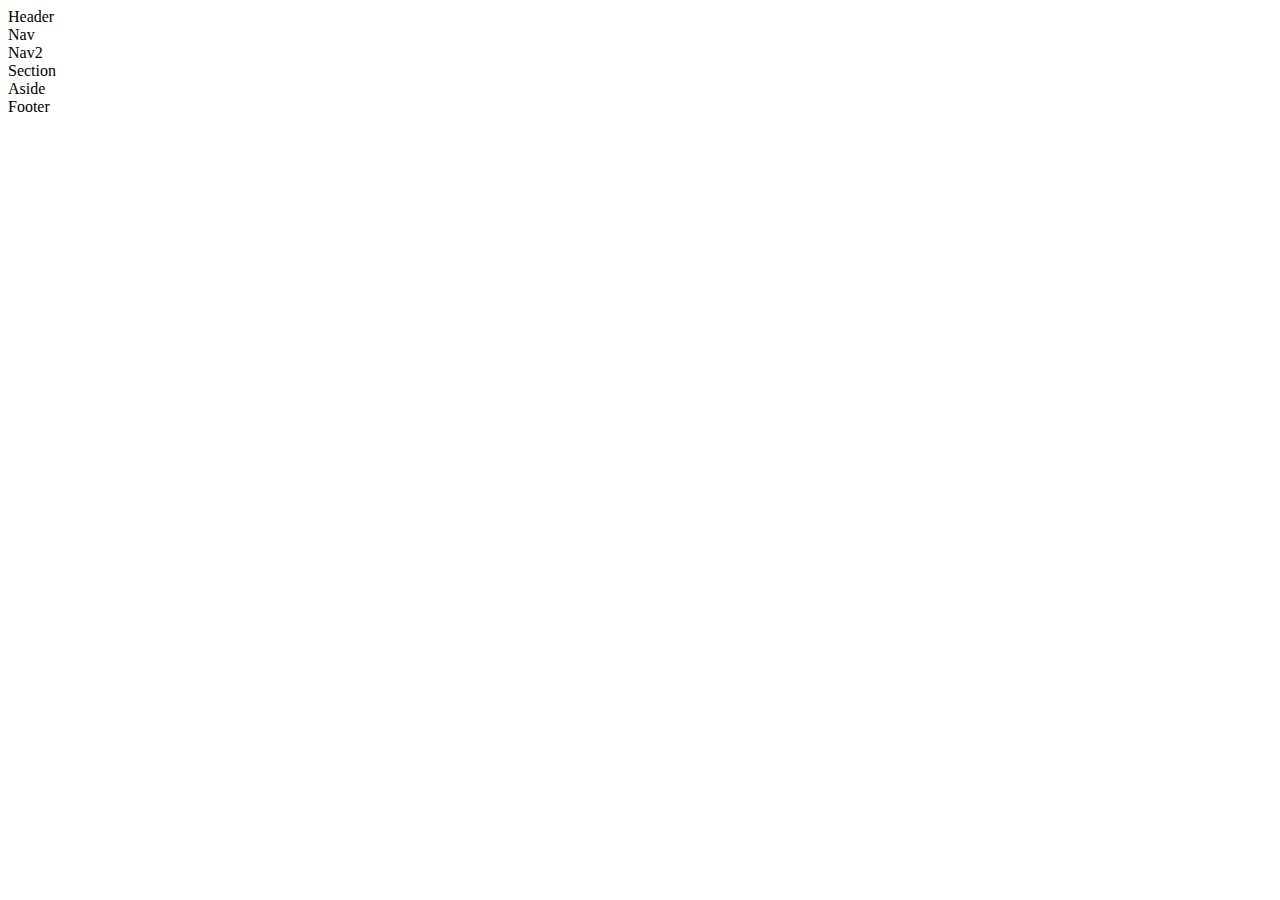
==== index.html @ b5e0253a "HTML" ====
<!DOCTYPE html>
<html lang="en">
<head>
    <meta charset="UTF-8">
    <meta http-equiv="X-UA-Compatible" content="IE=edge">
    <meta name="viewport" content="width=device-width, initial-scale=1.0">
    <title>Document</title>
    <link rel="stylesheet" href="Style.css">
</head>
<body>
    <main>
        <div id="Header"> Header</div>
        <div id="Nav">Nav</div>
        <div id="Nav2">Nav2</div>
        <div id="Section">Section</div>
        <div id="Aside">Aside</div>
        <div id="Footer">Footer</div>
     
   
        
    </main>
    
</body>
</html>
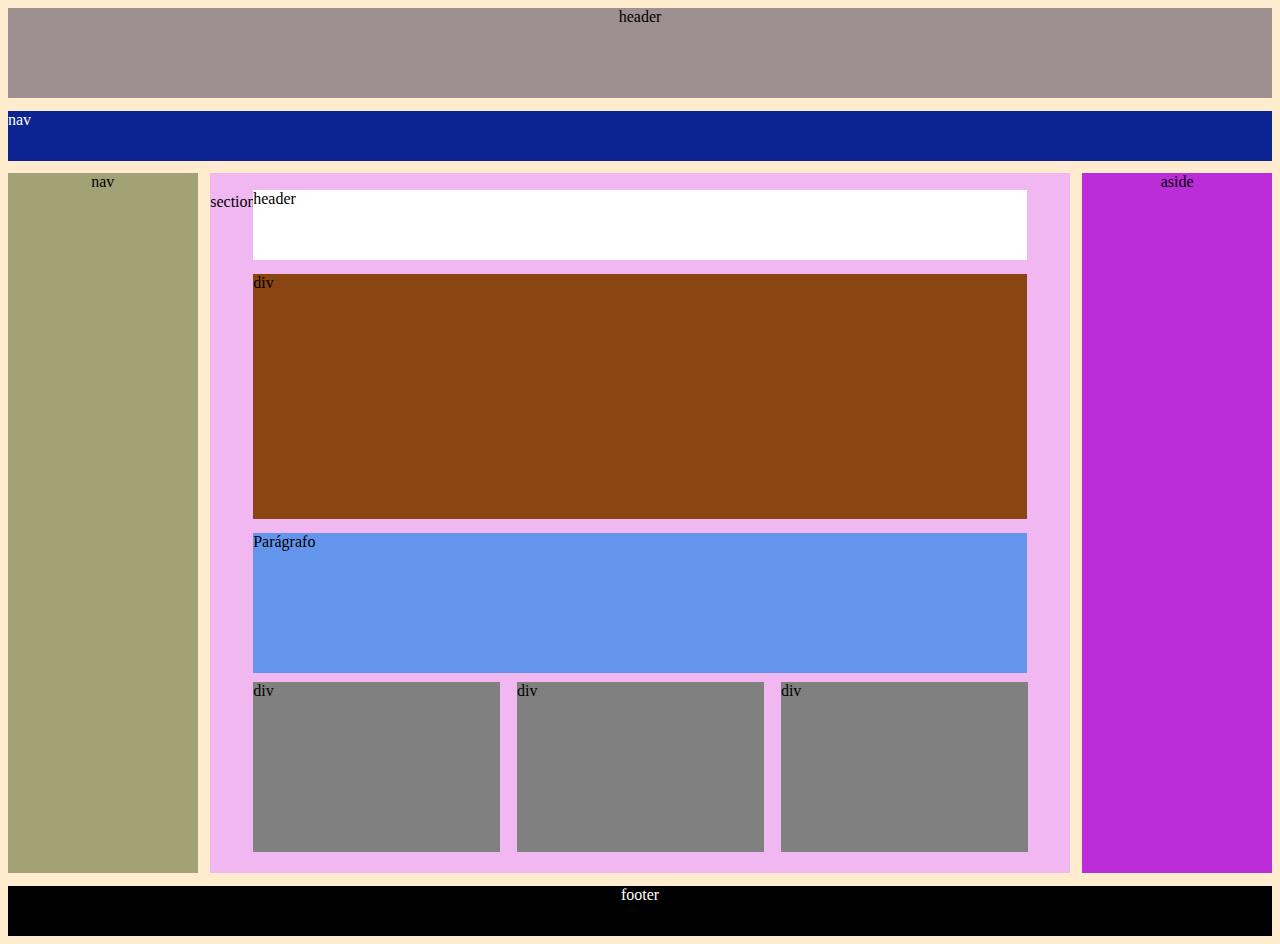
==== commit 6196ec80: "Resizing and additions" ====
--- a/index.html
+++ b/index.html
@@ -4,21 +4,41 @@
     <meta charset="UTF-8">
     <meta http-equiv="X-UA-Compatible" content="IE=edge">
     <meta name="viewport" content="width=device-width, initial-scale=1.0">
-    <title>Document</title>
+    <title>ChallengeV1.1</title>
     <link rel="stylesheet" href="Style.css">
 </head>
 <body>
     <main>
-        <div id="Header"> Header</div>
-        <div id="Nav">Nav</div>
-        <div id="Nav2">Nav2</div>
-        <div id="Section">Section</div>
-        <div id="Aside">Aside</div>
-        <div id="Footer">Footer</div>
-     
-   
+            
+        <header id="header1">header</header>
         
+        <nav id="nav1">nav</nav>
+        
+        <nav id="nav2">nav</nav>
+            
+        <section id="section">
+            
+            section
+            
+            <header id="header2">header</header>
+            
+            <div id="div1">div</div>
+            
+            <pgf id="paragrafo">Parágrafo</pgf>
+            
+            <div id="divs">               
+                <div id="div2">div</div>
+
+                <div id="div3">div</div>
+                 
+                <div id="div4">div</div>
+            </div>
+        
+        </section>                  
+        
+        <aside id="aside">aside</aside> 
+        <footer id="footer">footer</footer>     
+
     </main>
-    
 </body>
 </html>--- a/Style.css
+++ b/Style.css
@@ -0,0 +1,109 @@
+
+@charset "UTF-8";
+
+body{
+    background: blanchedalmond;
+}
+#header1{
+    display: flex;
+    justify-content: center;
+    position: relative;
+    height: 90px;
+    width: 100%;
+    background: rgb(158, 144, 144);
+}
+
+#nav1{
+    color: white;
+    position: relative;
+    margin-top: 1%;
+    height: 50px;
+    width: 100%;
+    background: rgb(12, 36, 143);
+
+}
+
+#nav2, #section, #aside{
+    display: flex;
+    justify-content: center;
+    width: 33.333%;
+    height: 700px;
+    float: left;
+    margin-bottom: 1%;
+    margin-top: 1%;
+
+}
+
+#nav2{
+    background: rgb(163, 162, 119);
+    width: 15%;
+}
+
+#section{
+    background: rgb(241, 183, 241);
+    width: 68%;
+    margin-right: 1%;
+    margin-left: 1%;
+    position: relative;
+}
+
+#section, #header2, #div1, #paragrafo, #divs{
+    display: flex;
+    flex-direction: column;
+}
+
+#header2{
+    background: white;
+    width: 90%;
+    height: 10%;
+    position: relative;
+    bottom: 3%;
+    left: 5%;
+}
+
+#div1{
+    background: saddlebrown;
+    width: 90%;
+    height: 35%;
+    position: relative;
+    bottom: 1%;
+    left: 5%;
+}
+#paragrafo{
+    background: cornflowerblue;
+    width: 90%;
+    height: 20%;
+    position: relative;
+    bottom: -1%;
+    left: 5%;
+}
+
+#divs{
+    display: flex;
+    flex-direction: row;
+    position: relative;
+    bottom: -1%;
+    left: 4%;
+
+} 
+
+#div2, #div3, #div4{
+    background: gray;
+    width: 28.7%;
+    height: 170px;
+    margin: 1%;
+}
+#aside{
+    background: rgb(187, 45, 216);
+    width: 15%;
+}
+
+#footer{
+    position: relative;
+    display: flex;
+    justify-content: center;
+    color: white;
+    height: 50px;
+    width: 100%;
+    background: rgb(0, 0, 0);    
+}
